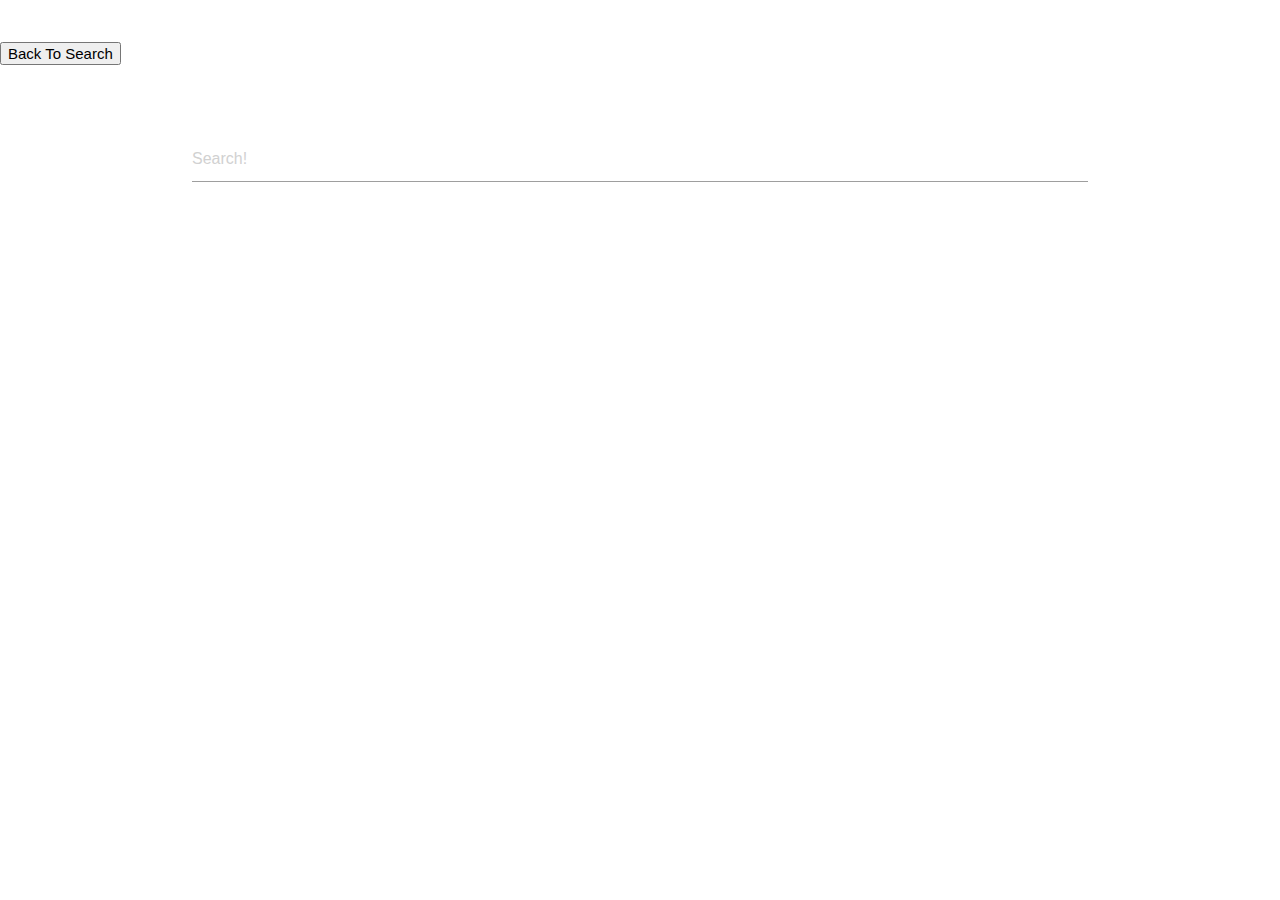
==== bandintownindex.html @ fded4cd2 "added profile page and created buttons to navigate the pages" ====
<!DOCTYPE html>
<html lang="en">
<head>
    <meta charset="UTF-8">
    <meta http-equiv="X-UA-Compatible" content="IE=edge">
    <meta name="viewport" content="width=device-width, initial-scale=1.0">
    <link href="https://fonts.googleapis.com/icon?family=Material+Icons" rel="stylesheet">
    <link rel="preconnect" href="https://fonts.googleapis.com">
    <link rel="preconnect" href="https://fonts.gstatic.com" crossorigin>
    <link href="https://fonts.googleapis.com/css2?family=Bebas+Neue&family=Kanit:wght@100;300&family=Open+Sans:wght@300&family=Oswald:wght@300&display=swap" rel="stylesheet">
    <link rel="stylesheet" href="https://cdnjs.cloudflare.com/ajax/libs/materialize/1.0.0/css/materialize.min.css">
    <link rel="stylesheet" href="./assets/css/style.css">
    <title>Whos in town?</title>
</head>
<body>
    <button id="go-to-search" class="left">Back To Search</button>
    <div class="container">
    <div class="flex-row align-center justify-center min-100-vh bg-primary">
        <div class="col-12 col-md-9 flex-column align-center bg-light p-5">
          <h1 class="text-primary">What Band Is In Town?</h1>
          <form id="search-form" class="form w-100">
            <input id="search-input" class="form-input w-100" type="text" placeholder="Search!">
            </form>
            </div>
            </div>
        </div>
    <script src="https://cdnjs.cloudflare.com/ajax/libs/materialize/1.0.0/js/materialize.min.js"></script>
    <script src="https://code.jquery.com/jquery-3.6.3.min.js" integrity="sha256-pvPw+upLPUjgMXY0G+8O0xUf+/Im1MZjXxxgOcBQBXU=" crossorigin="anonymous"></script>
    <script src="./assets/js/bandsintownscript.js"></script> 
</body>
</html>
---- assets/css/style.css ----
.artist-link:hover,
.album-link:hover {
    color: blue;
    text-decoration: underline;
    cursor: pointer;
}#custom-search-bars {
    margin-bottom: 5px;
}

#welcome-header {
    font-family: 'Bebas Neue', cursive;
}

#welcome-paragraph {
    padding-bottom: 2vh;
    font-family: 'Oswald', sans-serif;
    font-size: 1.4em;
}

nav .nav-wrapper {
    font-family: 'Oswald', sans-serif;
    
}
.btn {
    background-color: #25d4c3;
    margin-bottom: 8vh;
    

}
.row {
    margin-bottom: 0;
}
/* .nav-wrapper */
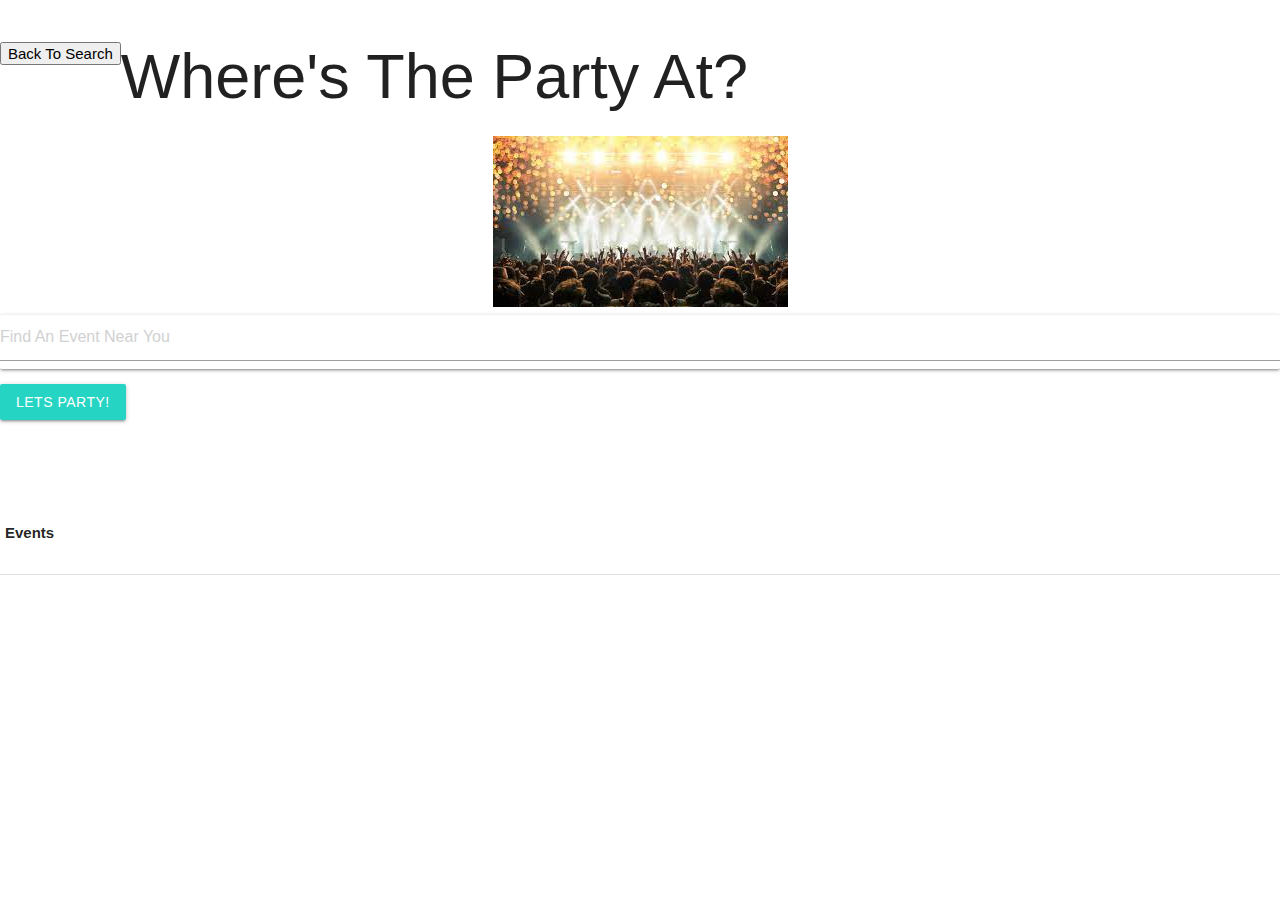
==== commit 87ddf62e: "updated band html and read" ====
--- a/bandintownindex.html
+++ b/bandintownindex.html
@@ -14,16 +14,44 @@
 </head>
 <body>
     <button id="go-to-search" class="left">Back To Search</button>
-    <div class="container">
+    <!-- <div class="container">
     <div class="flex-row align-center justify-center min-100-vh bg-primary">
-        <div class="col-12 col-md-9 flex-column align-center bg-light p-5">
+        <header class="col-12 col-md-9 flex-column align-center bg-light p-5">
           <h1 class="text-primary">What Band Is In Town?</h1>
+          </header>
           <form id="search-form" class="form w-100">
             <input id="search-input" class="form-input w-100" type="text" placeholder="Search!">
             </form>
             </div>
-            </div>
+            </div> -->
+     <div class="min-100-vh flex-column">
+        <header class="p-5 text-center text-blue bg-primary">
+          <h1>Where's The Party At?</h1>
+        </header>
+        <div id="img-container">
+        <img src= "assets/images/download.jpeg" id="custom-img">
         </div>
+        <main class="flex-row justify-center align-center col-auto p-4 bg-light">
+            <section class="card card-rounded col-7 bg-white">
+              <div class="card-header text-center">
+                <input id="Event-search" type="text" placeholder="Find An Event Near You">
+              
+              </div>
+              </section>
+              </main>
+     <div class="text-center flex-row pt-4">
+         <button class="btn btn-danger" id="fetch-button">
+            Lets Party!
+         </button>
+         </div>
+         <table class="card-body table mx-auto my-4">
+          <th>
+           <p class="my-4">Events</p>
+         </th>
+        <tbody id="api-table" class="mx-auto text-center"></tbody>
+      </table>
+    </section>    
+        
     <script src="https://cdnjs.cloudflare.com/ajax/libs/materialize/1.0.0/js/materialize.min.js"></script>
     <script src="https://code.jquery.com/jquery-3.6.3.min.js" integrity="sha256-pvPw+upLPUjgMXY0G+8O0xUf+/Im1MZjXxxgOcBQBXU=" crossorigin="anonymous"></script>
     <script src="./assets/js/bandsintownscript.js"></script> 
--- a/assets/css/style.css
+++ b/assets/css/style.css
@@ -30,4 +30,15 @@
 .row {
     margin-bottom: 0;
 }
-/* .nav-wrapper */+/* .nav-wrapper */
+.container {
+    text-decoration-color: aqua;
+}
+#custom-img {
+    align-self: center;
+}
+#img-container{
+    display: flex;
+    align-items: center;
+    justify-content: center;
+}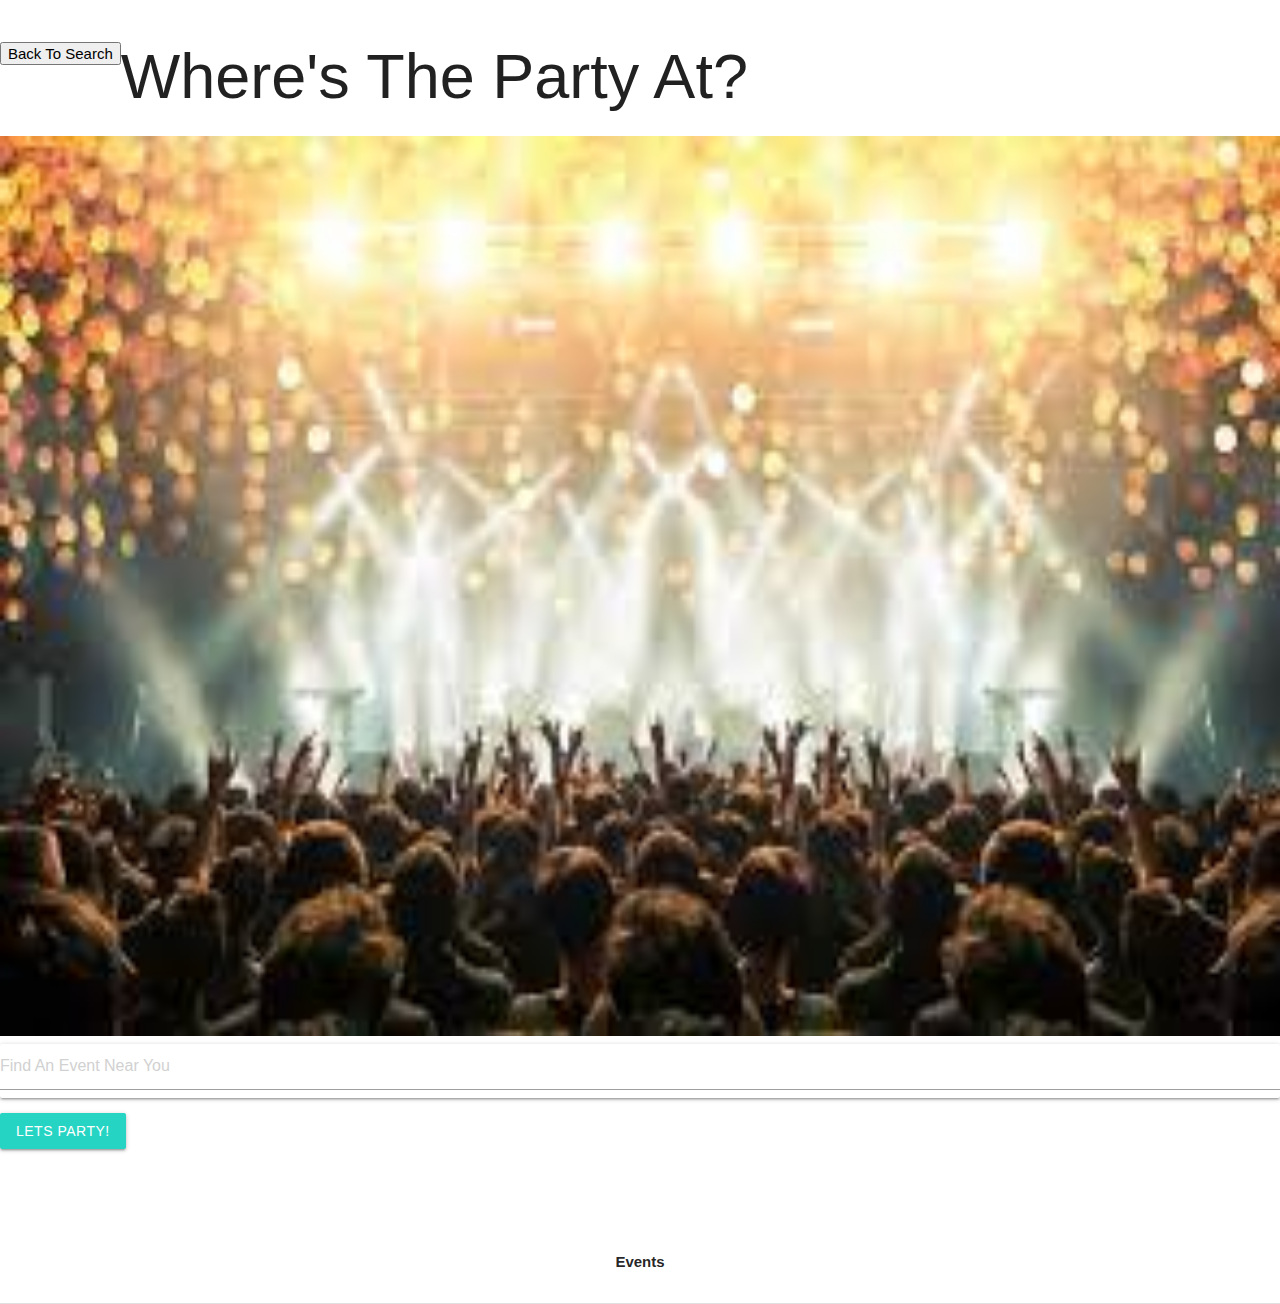
==== commit 8c1c1363: "update" ====
--- a/bandintownindex.html
+++ b/bandintownindex.html
@@ -46,7 +46,7 @@
          </div>
          <table class="card-body table mx-auto my-4">
           <th>
-           <p class="my-4">Events</p>
+           <p id= "eventsContainer" class="my-4">Events</p>
          </th>
         <tbody id="api-table" class="mx-auto text-center"></tbody>
       </table>
--- a/assets/css/style.css
+++ b/assets/css/style.css
@@ -36,9 +36,17 @@
 }
 #custom-img {
     align-self: center;
+    height: 100vh;
+    width: 100vw;
 }
 #img-container{
     display: flex;
     align-items: center;
     justify-content: center;
+   
+}
+#eventsContainer {
+    display: flex;
+    align-items: center;
+    justify-content: center;
 }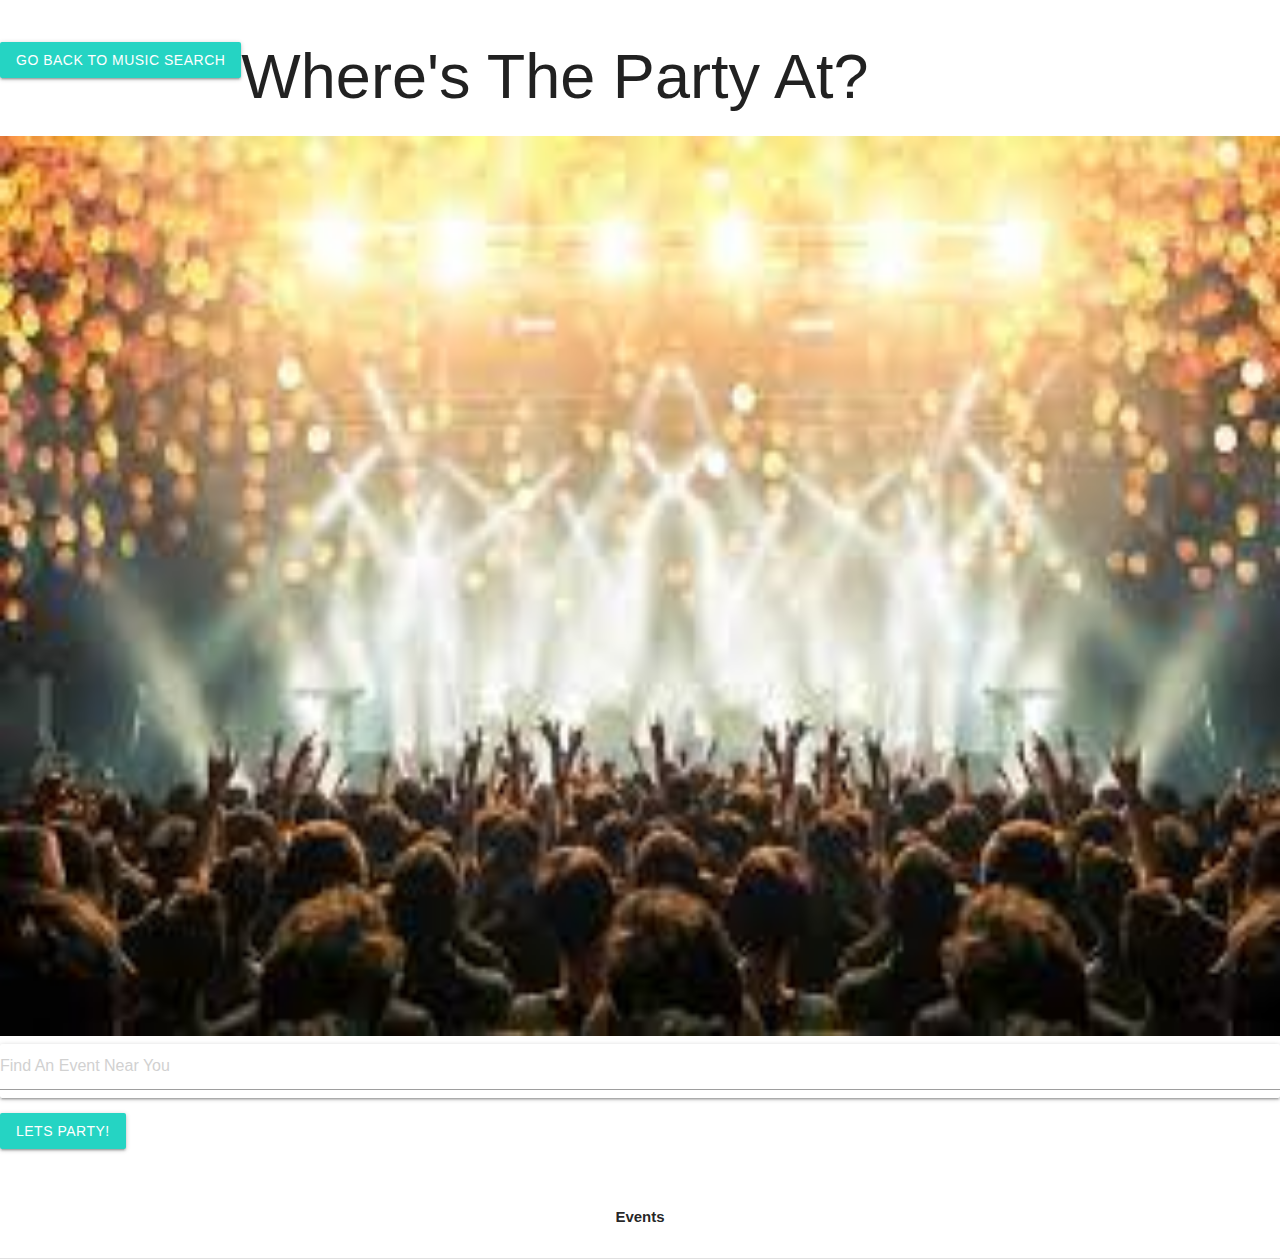
==== commit ce510381: "synced all work and updated nav and styling" ====
--- a/bandintownindex.html
+++ b/bandintownindex.html
@@ -13,8 +13,8 @@
     <title>Whos in town?</title>
 </head>
 <body>
-    <button id="go-to-search" class="left">Back To Search</button>
-    <!-- <div class="container">
+  <button id="go-to-search" class="btn waves-effect waves-light left" type="submit" name="action">Go Back To Music Search</button>
+  <!-- <div class="container">
     <div class="flex-row align-center justify-center min-100-vh bg-primary">
         <header class="col-12 col-md-9 flex-column align-center bg-light p-5">
           <h1 class="text-primary">What Band Is In Town?</h1>
--- a/assets/css/style.css
+++ b/assets/css/style.css
@@ -23,10 +23,10 @@
 }
 .btn {
     background-color: #25d4c3;
-    margin-bottom: 8vh;
+    margin-bottom: 3vh;
     
+}
 
-}
 .row {
     margin-bottom: 0;
 }
@@ -39,7 +39,7 @@
     height: 100vh;
     width: 100vw;
 }
-#img-container{
+#img-container {
     display: flex;
     align-items: center;
     justify-content: center;
@@ -49,4 +49,62 @@
     display: flex;
     align-items: center;
     justify-content: center;
-}+}
+
+.album-img {
+    width: -webkit-fill-available;
+    max-height: 297.5px;
+}
+
+.album-title {
+    display: flex;
+    white-space: nowrap;
+    /* overflow: scroll; */
+    overflow: hidden;
+}
+
+#album-header {
+    display: flex;
+}
+
+#album-header-info {
+    display:flex;
+    flex-direction:column;
+    text-align:left;
+    margin-left:10px
+}
+
+#search-bar {
+    display: flex;
+    flex-direction: column;
+    align-items: center;
+}
+
+#generic-search {
+    width: 40vw;
+}
+
+.collection {
+    font-family: oswald;
+    font-size: 3vh;
+}
+
+#artist-icon-image {
+height: 7.9vh;
+width: 5vw;
+float: right;
+/* margin-right: 20vw; */
+border-radius: 50%;
+
+}
+
+#listen-icons {
+     height: 42px;
+    /* width: 42px; */
+    border-radius: 100%;
+    padding-top: 2.8px;
+    padding-left: 6.1px;
+    
+}
+    
+
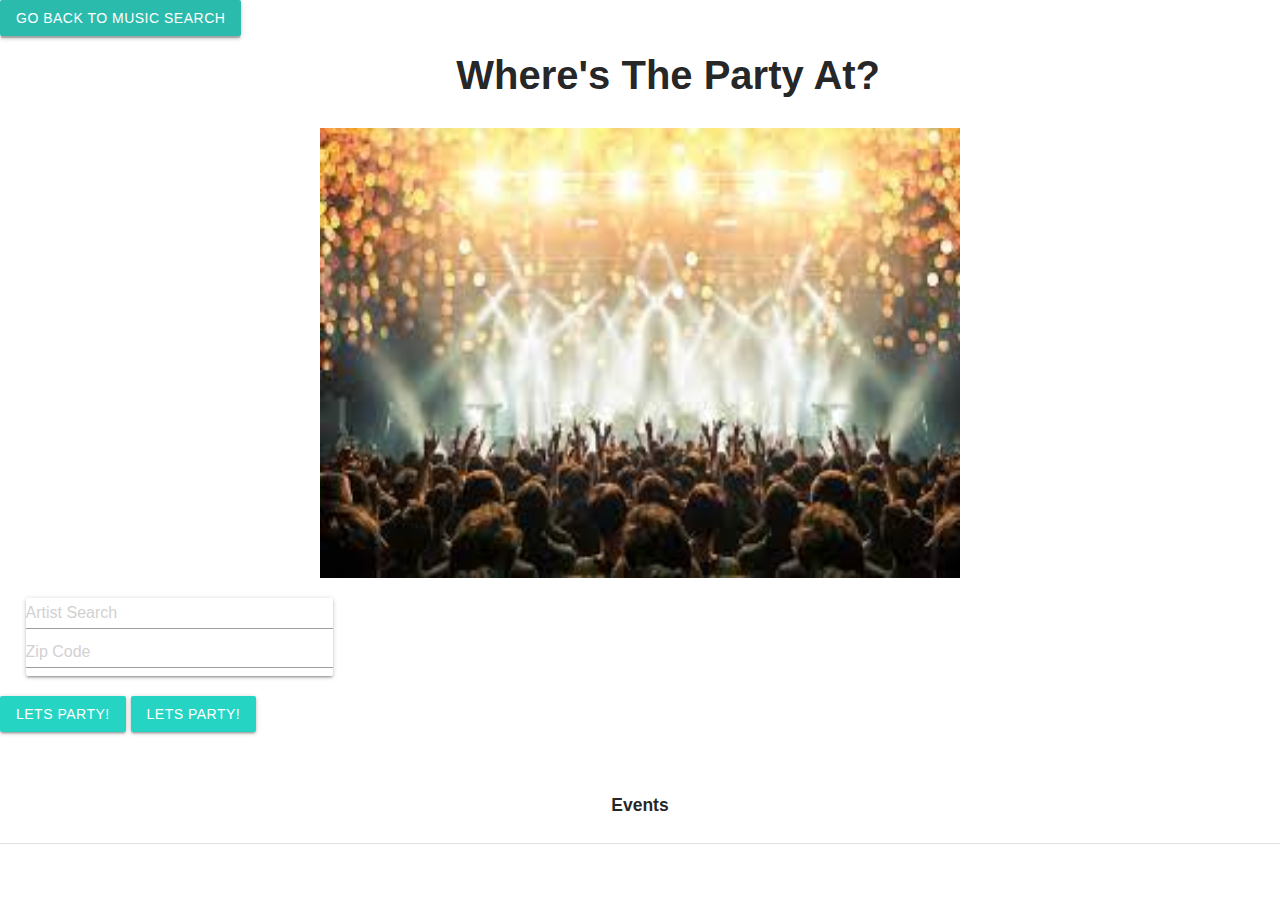
==== commit bbbf9cb1: "Merge pull request #25 from justincanavanmusic/feature/seatgeekjs" ====
--- a/bandintownindex.html
+++ b/bandintownindex.html
@@ -24,6 +24,12 @@
             </form>
             </div>
             </div> -->
+    <!-- <div id="search-bar-1" class="col s3">
+
+    </div>  -->
+
+              <!-- ahmad -->
+
      <div class="min-100-vh flex-column">
         <header class="p-5 text-center text-blue bg-primary">
           <h1>Where's The Party At?</h1>
@@ -32,18 +38,26 @@
         <img src= "assets/images/download.jpeg" id="custom-img">
         </div>
         <main class="flex-row justify-center align-center col-auto p-4 bg-light">
-            <section class="card card-rounded col-7 bg-white">
-              <div class="card-header text-center">
-                <input id="Event-search" type="text" placeholder="Find An Event Near You">
+            <section id="search-bar" class="card bg-white">
+              <!-- <div class="text-center"> -->
+                <input id="artist-search" type="text" placeholder="Artist Search">
+                
+                <input id="zip-search" type="text" placeholder="Zip Code">
+        
+                  </div>
+                  <div class="text-center flex-row pt-4">
+                    <button class="btn btn-danger" id="fetch-button">
+                       Lets Party!
+                    </button>
+                    <button class="btn btn-danger" id="fetch-button">
+                     Lets Party!
+                  </button>
               
               </div>
               </section>
               </main>
-     <div class="text-center flex-row pt-4">
-         <button class="btn btn-danger" id="fetch-button">
-            Lets Party!
-         </button>
-         </div>
+        
+   
          <table class="card-body table mx-auto my-4">
           <th>
            <p id= "eventsContainer" class="my-4">Events</p>
--- a/assets/css/style.css
+++ b/assets/css/style.css
@@ -34,10 +34,15 @@
 .container {
     text-decoration-color: aqua;
 }
+#search-bar {
+  width: 25%
+}
+
+
 #custom-img {
     align-self: center;
-    height: 100vh;
-    width: 100vw;
+    height: 50vh;
+    width: 50vw;
 }
 #img-container {
     display: flex;
@@ -106,5 +111,211 @@
     padding-left: 6.1px;
     
 }
-    
-
+
+
+
+/* Anita's third page starts below */
+root {
+    --outer-space: #33393f;
+    --bright-turquoise: #2aefcb;
+    --gin: #e0eae4;
+    --heliotrope: #e866ec;
+  }
+  
+  /* set content highlight color and background */
+  ::selection {
+    background-color: var(--bright-turquoise);
+    color: var(--outer-space);
+  }
+  
+  html {
+    /* set 1rem to 10px instead of native 16px to make it easier to calculate font-size values for the rest of the page (e.g. 1.6rem is 16px, 2.0rem is 20px, etc.) */
+    font-size: 62.5%;
+  }
+  
+  body {
+    /* Sans Serif font stack is implemented to help select the best font for each type of computer operating system */
+    font-family: -apple-system, BlinkMacSystemFont, 'Segoe UI', Roboto, Helvetica,
+      Arial, sans-serif, 'Apple Color Emoji', 'Segoe UI Emoji', 'Segoe UI Symbol';
+  
+    /* set body font size to 1.75rem, which is 1.75x more than the font-size of 10px, making it 17.5px  */
+    font-size: 1.75rem;
+    line-height: 1.5;
+    color: var(--gin);
+    background-color: var(--outer-space);
+  }
+  
+  h1,
+  h2,
+  h3,
+  h4,
+  h5,
+  h6 {
+    margin-bottom: 0.625rem;
+    color: var(--heliotrope);
+    font-weight: 700;
+    line-height: 1.1;
+  }
+  
+  h1 {
+    /* 4rem = 40px (4 * 10px) */
+    font-size: 4rem;
+  }
+  
+  h2 {
+    font-size: 3.5rem;
+  }
+  
+  h3 {
+    font-size: 3rem;
+  }
+  
+  h4 {
+    font-size: 2.5rem;
+  }
+  
+  h5 {
+    font-size: 2rem;
+  }
+  h6 {
+    font-size: 1.5rem;
+  }
+  
+  p {
+    margin-bottom: 1rem;
+  }
+  
+  code {
+    /* Monospace font stack is used for our code blocks to make it look more like code */
+    font-family: Consolas, 'Andale Mono WT', 'Andale Mono', 'Lucida Console',
+      'Lucida Sans Typewriter', 'DejaVu Sans Mono', 'Bitstream Vera Sans Mono',
+      'Liberation Mono', 'Nimbus Mono L', Monaco, 'Courier New', Courier,
+      monospace;
+  }
+  
+  header {
+    width: 96%;
+    margin: 0 auto;
+    padding: 2.5rem;
+    text-align: center;
+  }
+  
+  header h1.page-title {
+    padding: 1rem 1.2rem;
+    font-size: 4.5rem;
+  }
+  
+  main {
+    width: 96%;
+    margin: 2rem auto;
+  }
+  
+  footer {
+    margin: 1.5rem;
+    text-align: center;
+  }
+  .row {
+    display: flex;
+    flex-wrap: wrap;
+    flex-direction: row;
+    margin-left: -1.5rem;
+    margin-right: -1.5rem;
+  }
+  
+  .justify-center {
+    justify-content: center;
+  }
+  
+  /* using a mobile-first approach, set base column width to be 100% and we'll update it using media queries for larger screen sizes */
+  .card-column {
+    flex: 1 0 100%;
+    padding: 1.5rem;
+    /* when the screen resizes, make it so our columns don't jump in size */
+    transition: flex-basis 500ms linear;
+    margin-bottom: 1.5rem;
+  }
+  
+  /* make each code card a flexbox column to align and justify content within it */
+  .code-card {
+    display: flex;
+    flex-direction: column;
+    justify-content: flex-start;
+    min-height: 100%;
+    padding: 2rem;
+    color: var(--heliotrope);
+    outline: 2px dashed var(--gin);
+  outline-offset: -2px;
+  transition: all 0.5s ease-in-out;
+}
+
+.code-card .card-header {
+  /* use position and negative margins to move title of card over the card's outline and create an overlap effect */
+  position: relative;
+  margin: -4rem 0 1.5rem 0;
+  padding: 0.5rem 1rem;
+  background-color: var(--outer-space);
+  color: var(--heliotrope);
+  border: 2px solid var(--gin);
+  border-radius: 8px;
+  transition: all 0.5s ease-in-out;
+}
+
+/* set an outer and inner drop shadow on the card to create a glowing effect on hover */
+.code-card:hover,
+.code-card:hover .card-header {
+  box-shadow: inset 0px 0px 8px var(--heliotrope), 0 0 15px var(--heliotrope);
+}
+
+.code-card .code-block {
+    flex-grow: 1;
+  }
+  
+  .code-card pre {
+    /* set styles to make it so code wraps in <pre> instead of overflowing */
+    white-space: pre-wrap;
+    overflow: auto;
+    tab-size: 4;
+    padding: 1.2rem 1rem;
+    color: var(--gin);
+    border-radius: 8px;
+    /* use linear-gradient() function to create a fading background  */
+    background-image: linear-gradient(
+      rgba(232, 102, 236, 0.3) 0%,
+      rgba(232, 102, 236, 0.6) 100%
+    );
+    display: flex;
+    align-items: center;
+  }
+  
+  /* on <pre> click, select all contents so the code is highlighted */
+  .code-card pre:active {
+    user-select: all;
+  }
+  
+  /* using a mobile-first approach, use `min-width` values going from narrow -> wide for a responsive design */
+  @media screen and (min-width: 768px) {
+    /* on tablets, set columns to only be 50% of the width and not grow */
+    .card-column {
+        flex: 0 0 50%;
+        max-width: 50%;
+      }
+    
+      /* select the last child to grow to full width if it has space to grow */
+      .card-column:last-child {
+        flex-grow: 1;
+      }
+    }
+    
+    /* media query for larger screens */
+    @media screen and (min-width: 992px) {
+      header {
+        width: 75%;
+      }
+    
+      .card-column {
+        flex: 0 0 33.333%;
+        max-width: 33.333%;
+      }
+    }
+    
+
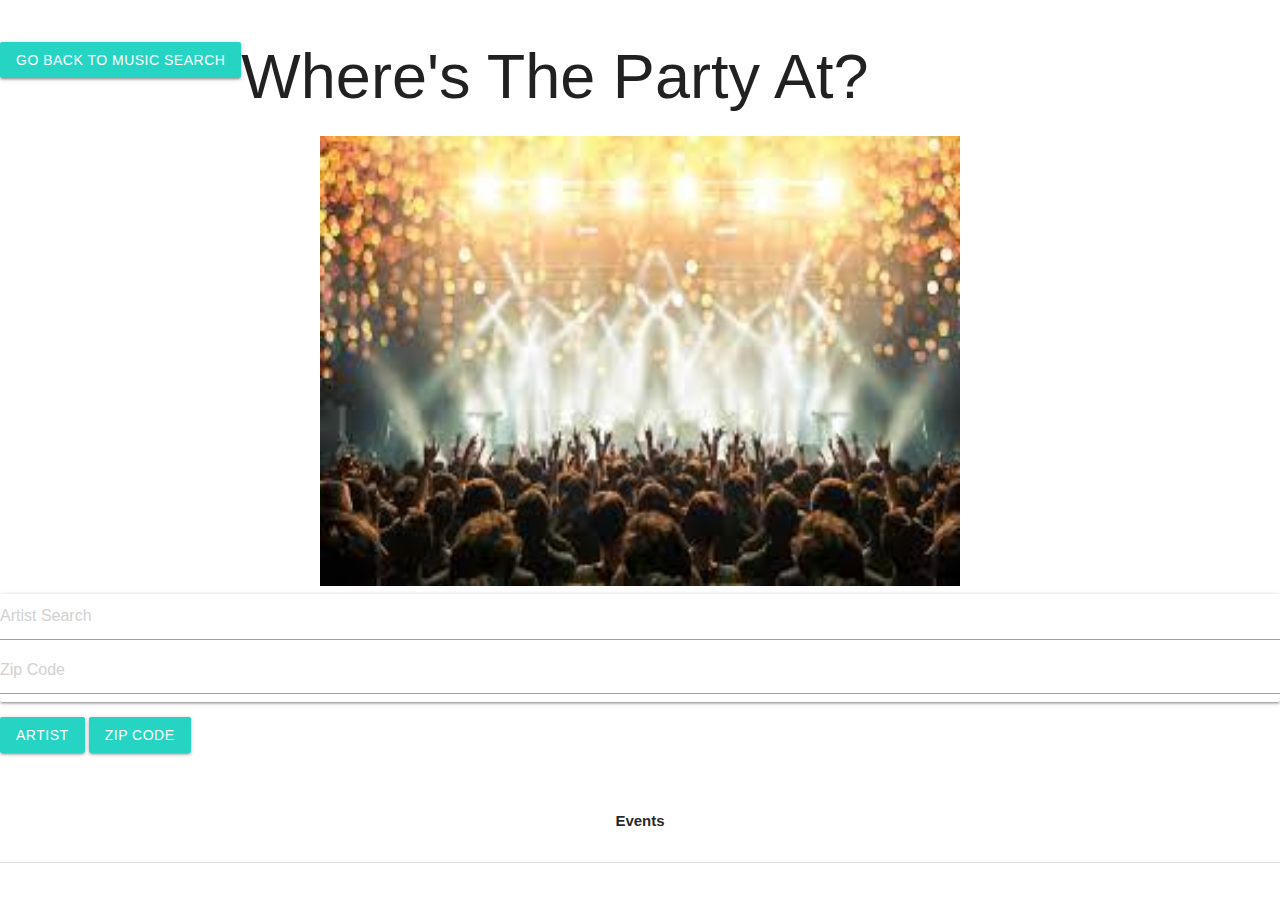
==== commit 44d35d1e: "working on geekseatjs display" ====
--- a/bandintownindex.html
+++ b/bandintownindex.html
@@ -46,16 +46,22 @@
         
                   </div>
                   <div class="text-center flex-row pt-4">
-                    <button class="btn btn-danger" id="fetch-button">
-                       Lets Party!
+                    <button class="btn btn-danger" id="artist-button">
+                       Artist
                     </button>
-                    <button class="btn btn-danger" id="fetch-button">
-                     Lets Party!
+                    <button class="btn btn-danger" id="zip-button">
+                     Zip Code
                   </button>
+
+                  <div id="something">
+
+                  </div>
               
               </div>
               </section>
               </main>
+
+              
         
    
          <table class="card-body table mx-auto my-4">
--- a/assets/css/style.css
+++ b/assets/css/style.css
@@ -34,9 +34,9 @@
 .container {
     text-decoration-color: aqua;
 }
-#search-bar {
+/* #search-bar {
   width: 25%
-}
+} */
 
 
 #custom-img {
@@ -112,210 +112,11 @@
     
 }
 
-
-
-/* Anita's third page starts below */
-root {
-    --outer-space: #33393f;
-    --bright-turquoise: #2aefcb;
-    --gin: #e0eae4;
-    --heliotrope: #e866ec;
-  }
-  
-  /* set content highlight color and background */
-  ::selection {
-    background-color: var(--bright-turquoise);
-    color: var(--outer-space);
-  }
-  
-  html {
-    /* set 1rem to 10px instead of native 16px to make it easier to calculate font-size values for the rest of the page (e.g. 1.6rem is 16px, 2.0rem is 20px, etc.) */
-    font-size: 62.5%;
-  }
-  
-  body {
-    /* Sans Serif font stack is implemented to help select the best font for each type of computer operating system */
-    font-family: -apple-system, BlinkMacSystemFont, 'Segoe UI', Roboto, Helvetica,
-      Arial, sans-serif, 'Apple Color Emoji', 'Segoe UI Emoji', 'Segoe UI Symbol';
-  
-    /* set body font size to 1.75rem, which is 1.75x more than the font-size of 10px, making it 17.5px  */
-    font-size: 1.75rem;
-    line-height: 1.5;
-    color: var(--gin);
-    background-color: var(--outer-space);
-  }
-  
-  h1,
-  h2,
-  h3,
-  h4,
-  h5,
-  h6 {
-    margin-bottom: 0.625rem;
-    color: var(--heliotrope);
-    font-weight: 700;
-    line-height: 1.1;
-  }
-  
-  h1 {
-    /* 4rem = 40px (4 * 10px) */
-    font-size: 4rem;
-  }
-  
-  h2 {
-    font-size: 3.5rem;
-  }
-  
-  h3 {
-    font-size: 3rem;
-  }
-  
-  h4 {
-    font-size: 2.5rem;
-  }
-  
-  h5 {
-    font-size: 2rem;
-  }
-  h6 {
-    font-size: 1.5rem;
-  }
-  
-  p {
-    margin-bottom: 1rem;
-  }
-  
-  code {
-    /* Monospace font stack is used for our code blocks to make it look more like code */
-    font-family: Consolas, 'Andale Mono WT', 'Andale Mono', 'Lucida Console',
-      'Lucida Sans Typewriter', 'DejaVu Sans Mono', 'Bitstream Vera Sans Mono',
-      'Liberation Mono', 'Nimbus Mono L', Monaco, 'Courier New', Courier,
-      monospace;
-  }
-  
-  header {
-    width: 96%;
-    margin: 0 auto;
-    padding: 2.5rem;
-    text-align: center;
-  }
-  
-  header h1.page-title {
-    padding: 1rem 1.2rem;
-    font-size: 4.5rem;
-  }
-  
-  main {
-    width: 96%;
-    margin: 2rem auto;
-  }
-  
-  footer {
-    margin: 1.5rem;
-    text-align: center;
-  }
-  .row {
-    display: flex;
-    flex-wrap: wrap;
-    flex-direction: row;
-    margin-left: -1.5rem;
-    margin-right: -1.5rem;
-  }
-  
-  .justify-center {
-    justify-content: center;
-  }
-  
-  /* using a mobile-first approach, set base column width to be 100% and we'll update it using media queries for larger screen sizes */
-  .card-column {
-    flex: 1 0 100%;
-    padding: 1.5rem;
-    /* when the screen resizes, make it so our columns don't jump in size */
-    transition: flex-basis 500ms linear;
-    margin-bottom: 1.5rem;
-  }
-  
-  /* make each code card a flexbox column to align and justify content within it */
-  .code-card {
-    display: flex;
-    flex-direction: column;
-    justify-content: flex-start;
-    min-height: 100%;
-    padding: 2rem;
-    color: var(--heliotrope);
-    outline: 2px dashed var(--gin);
-  outline-offset: -2px;
-  transition: all 0.5s ease-in-out;
+.songOptions{
+  width: fit-content;
+  font-size: small;
 }
 
-.code-card .card-header {
-  /* use position and negative margins to move title of card over the card's outline and create an overlap effect */
-  position: relative;
-  margin: -4rem 0 1.5rem 0;
-  padding: 0.5rem 1rem;
-  background-color: var(--outer-space);
-  color: var(--heliotrope);
-  border: 2px solid var(--gin);
-  border-radius: 8px;
-  transition: all 0.5s ease-in-out;
+.custom-song-container {
+  height: 150px;
 }
-
-/* set an outer and inner drop shadow on the card to create a glowing effect on hover */
-.code-card:hover,
-.code-card:hover .card-header {
-  box-shadow: inset 0px 0px 8px var(--heliotrope), 0 0 15px var(--heliotrope);
-}
-
-.code-card .code-block {
-    flex-grow: 1;
-  }
-  
-  .code-card pre {
-    /* set styles to make it so code wraps in <pre> instead of overflowing */
-    white-space: pre-wrap;
-    overflow: auto;
-    tab-size: 4;
-    padding: 1.2rem 1rem;
-    color: var(--gin);
-    border-radius: 8px;
-    /* use linear-gradient() function to create a fading background  */
-    background-image: linear-gradient(
-      rgba(232, 102, 236, 0.3) 0%,
-      rgba(232, 102, 236, 0.6) 100%
-    );
-    display: flex;
-    align-items: center;
-  }
-  
-  /* on <pre> click, select all contents so the code is highlighted */
-  .code-card pre:active {
-    user-select: all;
-  }
-  
-  /* using a mobile-first approach, use `min-width` values going from narrow -> wide for a responsive design */
-  @media screen and (min-width: 768px) {
-    /* on tablets, set columns to only be 50% of the width and not grow */
-    .card-column {
-        flex: 0 0 50%;
-        max-width: 50%;
-      }
-    
-      /* select the last child to grow to full width if it has space to grow */
-      .card-column:last-child {
-        flex-grow: 1;
-      }
-    }
-    
-    /* media query for larger screens */
-    @media screen and (min-width: 992px) {
-      header {
-        width: 75%;
-      }
-    
-      .card-column {
-        flex: 0 0 33.333%;
-        max-width: 33.333%;
-      }
-    }
-    
-
